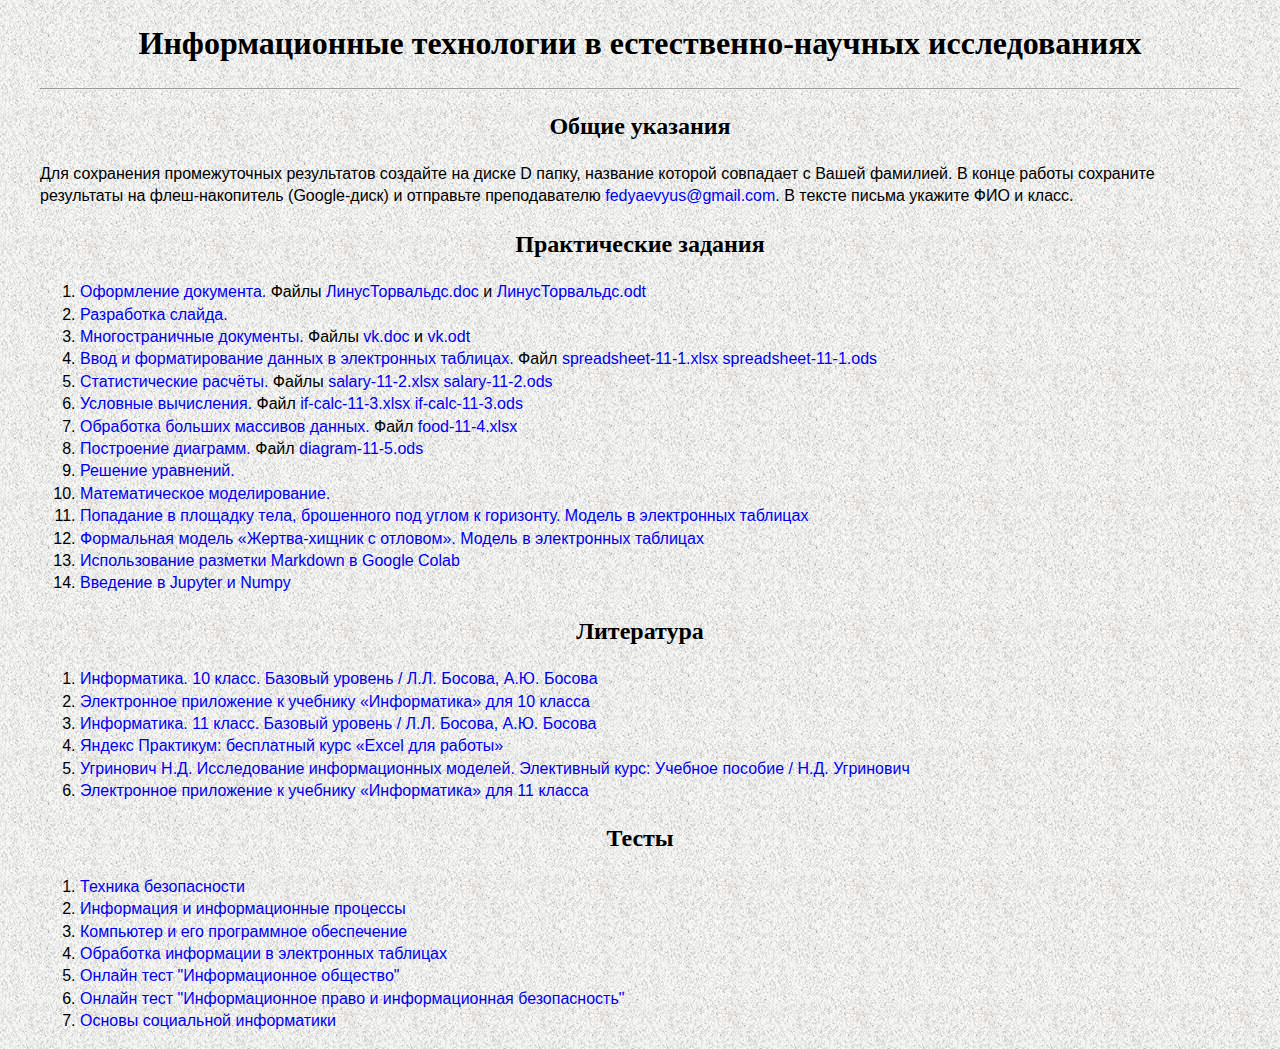
==== index.html @ 2940d7fc "add link" ====
<!DOCTYPE html>
<html lang="ru">
<head>
    <meta charset="UTF-8">
    <meta http-equiv="X-UA-Compatible" content="IE=edge">
    <meta name="viewport" content="width=device-width, initial-scale=1.0">
    <title>Информационные технологии в естественнонаучных исследованиях</title>
    <link rel="stylesheet" type="text/css" href="style.css">
</head>
<body>
  <section class="center">
	<h1>Информационные технологии в естественно-научных исследованиях</h1>
	<hr>

	<h2>Общие указания</h2>
	<p>
	Для сохранения промежуточных результатов создайте на диске D папку, название которой совпадает с Вашей фамилией. В конце работы сохраните результаты на флеш-накопитель (Google-диск) и отправьте преподавателю <a href="mailto:fedyaevyus@gmail.com?subject=exel">fedyaevyus@gmail.com</a>. В тексте письма укажите ФИО и класс. 
	</p>	
	
	<h2>Практические задания</h2>
	<ol>
	<li><a href="doc/work-10-1.pdf">Оформление документа.</a> Файлы <a href="doc/ЛинусТорвальдс.doc" download>ЛинусТорвальдс.doc</a> и <a href="doc/ЛинусТорвальдс.odt" download>ЛинусТорвальдс.odt</a></li>
	<li><a href="doc/work-10-2.pdf">Разработка слайда.</a></li>
	<li><a href="doc/work-10-3.pdf">Многостраничные документы.</a> Файлы <a href="doc/vk.doc" download>vk.doc</a> и <a href="doc/vk.odt" download>vk.odt</a></li>
	<li><a href="doc/spreadsheet-11-1.pdf">Ввод и форматирование данных в электронных таблицах.</a> Файл <a href="doc/spreadsheet-11-1.xlsx" download>spreadsheet-11-1.xlsx</a> <a href="doc/spreadsheet-11-1.ods" download>spreadsheet-11-1.ods</a></li>
	<li><a href="doc/salary-11-2.pdf">Статистические расчёты.</a> Файлы <a href="doc/salary-11-2.xlsx" download>salary-11-2.xlsx</a> <a href="doc/salary-11-2.ods" download>salary-11-2.ods</a></li>
	<li><a href="doc/if-calc-11-3.pdf">Условные вычисления.</a> Файл <a href="doc/if-calc-11-3.xlsx" download>if-calc-11-3.xlsx</a> <a href="doc/if-calc-11-3.ods" download>if-calc-11-3.ods</a></li>
	<li><a href="doc/food-11-4.pdf">Обработка больших массивов данных.</a> Файл <a href="doc/food-11-4.xlsx" download>food-11-4.xlsx</a></li>
	<li><a href="doc/diagram-11-5.pdf">Построение диаграмм.</a> Файл <a href="doc/diagram-11-5.ods" download>diagram-11-5.ods</a></li>
	<li><a href="doc/equations-11-6.pdf">Решение уравнений.</a></li>
	<li><a href="doc/matmod-11-7.pdf">Математическое моделирование.</a></li>
	<!-- <li><a href="doc/exel.pdf">Обработка данных средствами электронных таблиц</a></li>
	<li><a href="doc/exel2.pdf">Обработка данных средствами электронных таблиц (продолжение)</a></li> -->
	<li><a href="lab1/theory.html">Попадание в площадку тела, брошенного под углом к горизонту.</a> <a href="lab1/model.html">Модель в электронных таблицах</a></li>
	<li><a href="lab2/theory.html">Формальная модель «Жертва-хищник с отловом».</a> <a href="lab2/model.html">Модель в электронных таблицах</a></li>
	<li><a href="https://colab.research.google.com/drive/17YW-6Ntea_Bh36w75MZNaaAYMwnl1q3_?usp=sharing">Использование разметки Markdown в Google Colab</a></li>
	<li><a href="https://drive.google.com/file/d/1kWaAQxipirm4a_eimm8IfoyRMH-O7dfG/view?usp=sharing">Введение в Jupyter и Numpy</a></li>
	</ol>

	<h2>Литература</h2>
	<ol>
	<li><a href="doc/bosova10.pdf">
	Информатика. 10 класс. Базовый уровень / Л.Л. Босова, А.Ю. Босова
	</a></li>
	<li><a href="https://lbz.ru/metodist/authors/informatika/3/eor10.php">
	Электронное приложение к учебнику «Информатика» для 10 класса
	</a></li>
	<li><a href="doc/bosova11.pdf">
	Информатика. 11 класс. Базовый уровень / Л.Л. Босова, А.Ю. Босова
	</a></li>
	<li><a href="https://practicum.yandex.ru/excel-for-work/">
		Яндекс Практикум: бесплатный курс «Excel для работы»
	</a></li>
	<li><a href="doc/ugrinovich.pdf">
	Угринович Н.Д. Исследование информационных моделей. Элективный курс: Учебное пособие / Н.Д. Угринович
	</a></li>
	<li><a href="https://lbz.ru/metodist/authors/informatika/3/eor11.php">
	Электронное приложение к учебнику «Информатика» для 11 класса
	</a></li>
	</ol>

	<h2>Тесты</h2>
	<ol>
	<li><a href="https://kpolyakov.spb.ru/school/test10/1.htm">
	Техника безопасности</a></li>
	<li><a href="test/test-10-1.exe">
	Информация и информационные процессы</a></li>
	<li><a href="test/test-10-2.exe">
	Компьютер и его программное обеспечение</a></li>
	<li><a href="test/test-11-1.exe">
	Обработка информации в электронных таблицах</a></li>
	<li><a href="https://onlinetestpad.com/hpgkdnbq2s2vk">
	Онлайн тест "Информационное общество"</a></li>
	<li><a href="https://onlinetestpad.com/hpeyqph3ln5my">
	Онлайн тест "Информационное право и информационная безопасность"</a></li>
	<li><a href="test/test-11-5.exe">
	Основы социальной информатики</a></li>
	</ol>
  </section>
    
</body>
</html>
---- style.css ----
body {
	background-image:url(image/fon.jpg);
    color: #000000;
    font: 1em/1.4 Arial, sans-serif;
}
h1, h2, h3 {
	font-family: Georgia, Times, serif;
	text-align:center;
}
ul {
	list-style-type:square;
}
img {
	margin: 5px;
}
code {
	font: bolder 1em/1.4 "Courier New", Courier, monospace;
}
a {
	text-decoration: none;
}
a:hover, a:active {
	color: #ba1000;
	text-decoration: underline;
}

.example {
	font: 14px "Courier New", Courier, monospace;
}
.attribute, .property {
	color:#e6550d;
	white-space: nowrap;
}
.at-rule {
	color:#e6550d;
}
.value {
	color: #31a354;
}
.element {
	color: navy;
}
code.element::before {
	content: "<";
}
code.element::after {
	content: ">";
}
.center{
	width: 1200px;
	margin: 0 auto;
}
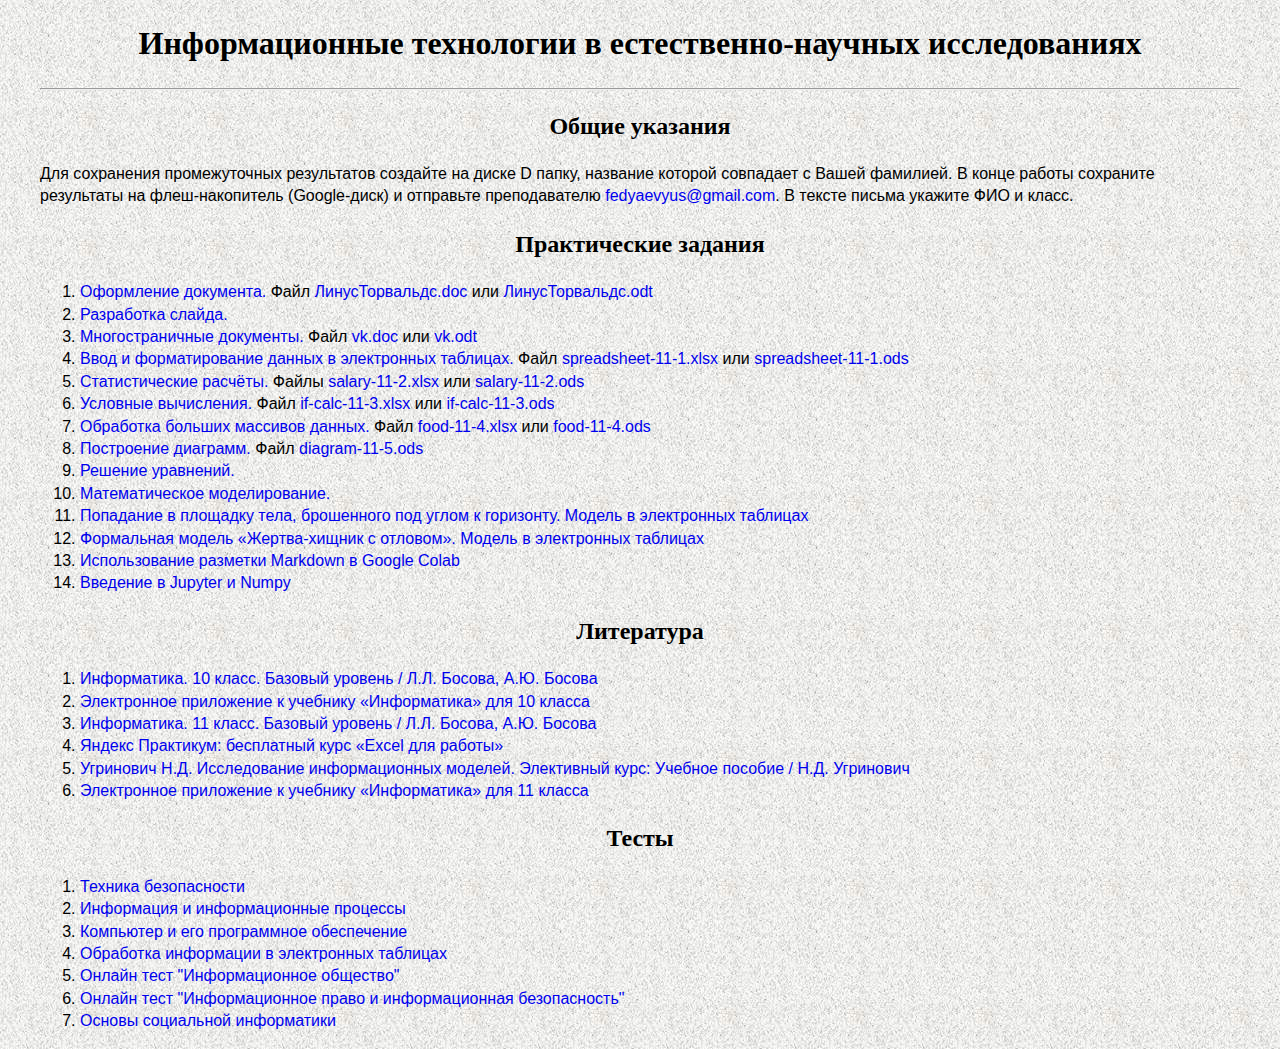
==== commit b0c72428: "add link" ====
--- a/index.html
+++ b/index.html
@@ -19,13 +19,13 @@
 	
 	<h2>Практические задания</h2>
 	<ol>
-	<li><a href="doc/work-10-1.pdf">Оформление документа.</a> Файлы <a href="doc/ЛинусТорвальдс.doc" download>ЛинусТорвальдс.doc</a> и <a href="doc/ЛинусТорвальдс.odt" download>ЛинусТорвальдс.odt</a></li>
+	<li><a href="doc/work-10-1.pdf">Оформление документа.</a> Файл <a href="doc/ЛинусТорвальдс.doc" download>ЛинусТорвальдс.doc</a> или <a href="doc/ЛинусТорвальдс.odt" download>ЛинусТорвальдс.odt</a></li>
 	<li><a href="doc/work-10-2.pdf">Разработка слайда.</a></li>
-	<li><a href="doc/work-10-3.pdf">Многостраничные документы.</a> Файлы <a href="doc/vk.doc" download>vk.doc</a> и <a href="doc/vk.odt" download>vk.odt</a></li>
-	<li><a href="doc/spreadsheet-11-1.pdf">Ввод и форматирование данных в электронных таблицах.</a> Файл <a href="doc/spreadsheet-11-1.xlsx" download>spreadsheet-11-1.xlsx</a> <a href="doc/spreadsheet-11-1.ods" download>spreadsheet-11-1.ods</a></li>
-	<li><a href="doc/salary-11-2.pdf">Статистические расчёты.</a> Файлы <a href="doc/salary-11-2.xlsx" download>salary-11-2.xlsx</a> <a href="doc/salary-11-2.ods" download>salary-11-2.ods</a></li>
-	<li><a href="doc/if-calc-11-3.pdf">Условные вычисления.</a> Файл <a href="doc/if-calc-11-3.xlsx" download>if-calc-11-3.xlsx</a> <a href="doc/if-calc-11-3.ods" download>if-calc-11-3.ods</a></li>
-	<li><a href="doc/food-11-4.pdf">Обработка больших массивов данных.</a> Файл <a href="doc/food-11-4.xlsx" download>food-11-4.xlsx</a></li>
+	<li><a href="doc/work-10-3.pdf">Многостраничные документы.</a> Файл <a href="doc/vk.doc" download>vk.doc</a> или <a href="doc/vk.odt" download>vk.odt</a></li>
+	<li><a href="doc/spreadsheet-11-1.pdf">Ввод и форматирование данных в электронных таблицах.</a> Файл <a href="doc/spreadsheet-11-1.xlsx" download>spreadsheet-11-1.xlsx</a> или <a href="doc/spreadsheet-11-1.ods" download>spreadsheet-11-1.ods</a></li>
+	<li><a href="doc/salary-11-2.pdf">Статистические расчёты.</a> Файлы <a href="doc/salary-11-2.xlsx" download>salary-11-2.xlsx</a> или <a href="doc/salary-11-2.ods" download>salary-11-2.ods</a></li>
+	<li><a href="doc/if-calc-11-3.pdf">Условные вычисления.</a> Файл <a href="doc/if-calc-11-3.xlsx" download>if-calc-11-3.xlsx</a> или <a href="doc/if-calc-11-3.ods" download>if-calc-11-3.ods</a></li>
+	<li><a href="doc/food-11-4.pdf">Обработка больших массивов данных.</a> Файл <a href="doc/food-11-4.xlsx" download>food-11-4.xlsx</a> или <a href="doc/food-11-4.ods" download>food-11-4.ods</a></li>
 	<li><a href="doc/diagram-11-5.pdf">Построение диаграмм.</a> Файл <a href="doc/diagram-11-5.ods" download>diagram-11-5.ods</a></li>
 	<li><a href="doc/equations-11-6.pdf">Решение уравнений.</a></li>
 	<li><a href="doc/matmod-11-7.pdf">Математическое моделирование.</a></li>
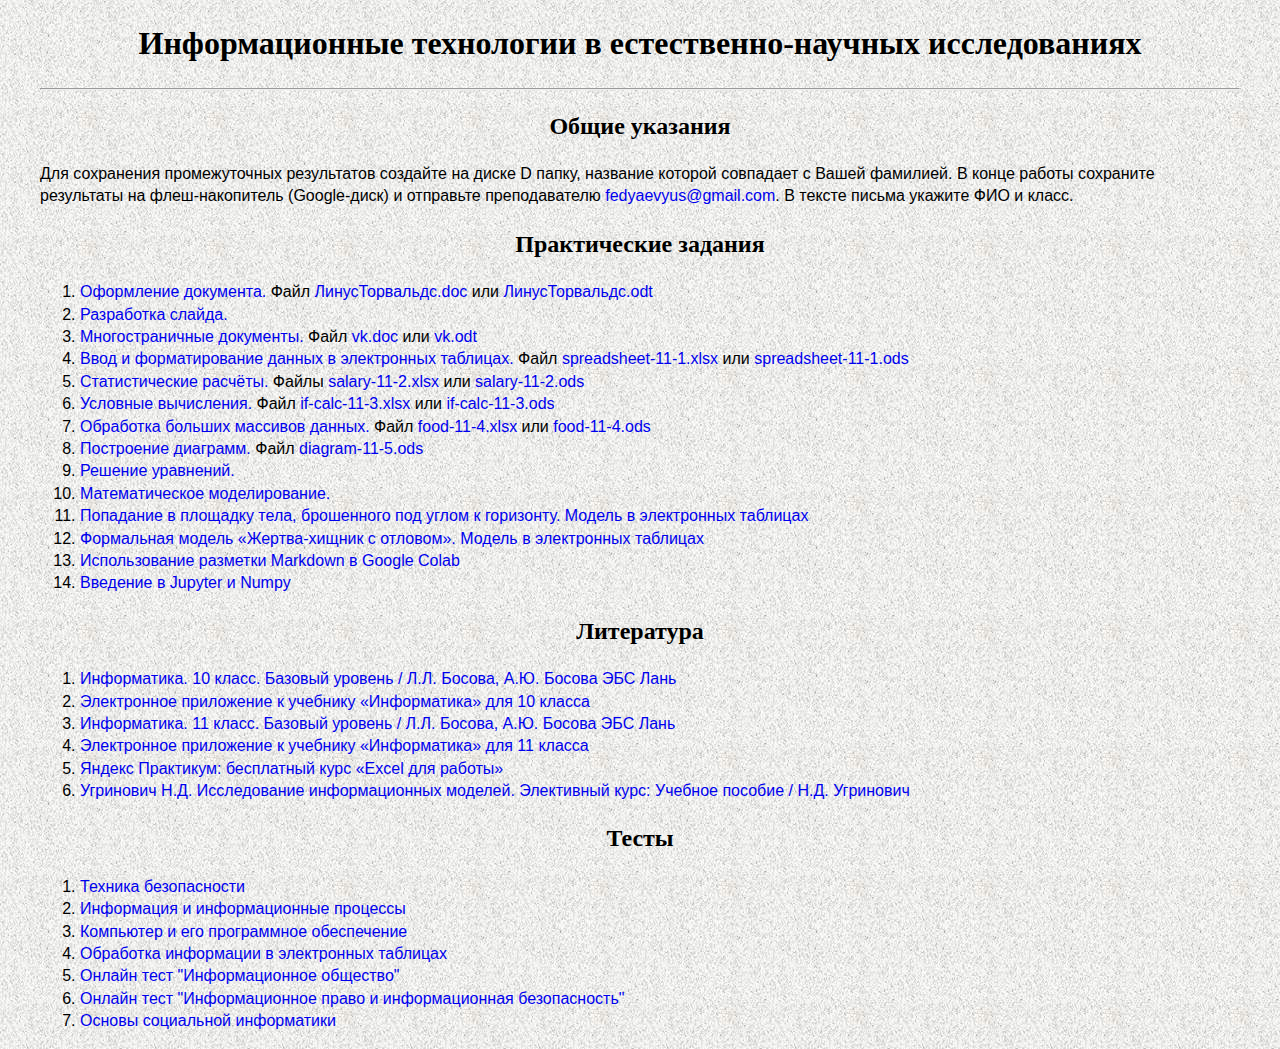
==== commit dff14642: "add links" ====
--- a/index.html
+++ b/index.html
@@ -1,82 +1,102 @@
 <!DOCTYPE html>
 <html lang="ru">
+
 <head>
-    <meta charset="UTF-8">
-    <meta http-equiv="X-UA-Compatible" content="IE=edge">
-    <meta name="viewport" content="width=device-width, initial-scale=1.0">
-    <title>Информационные технологии в естественнонаучных исследованиях</title>
-    <link rel="stylesheet" type="text/css" href="style.css">
+	<meta charset="UTF-8">
+	<meta http-equiv="X-UA-Compatible" content="IE=edge">
+	<meta name="viewport" content="width=device-width, initial-scale=1.0">
+	<title>Информационные технологии в естественнонаучных исследованиях</title>
+	<link rel="stylesheet" type="text/css" href="style.css">
 </head>
+
 <body>
-  <section class="center">
-	<h1>Информационные технологии в естественно-научных исследованиях</h1>
-	<hr>
+	<section class="center">
+		<h1>Информационные технологии в естественно-научных исследованиях</h1>
+		<hr>
 
-	<h2>Общие указания</h2>
-	<p>
-	Для сохранения промежуточных результатов создайте на диске D папку, название которой совпадает с Вашей фамилией. В конце работы сохраните результаты на флеш-накопитель (Google-диск) и отправьте преподавателю <a href="mailto:fedyaevyus@gmail.com?subject=exel">fedyaevyus@gmail.com</a>. В тексте письма укажите ФИО и класс. 
-	</p>	
-	
-	<h2>Практические задания</h2>
-	<ol>
-	<li><a href="doc/work-10-1.pdf">Оформление документа.</a> Файл <a href="doc/ЛинусТорвальдс.doc" download>ЛинусТорвальдс.doc</a> или <a href="doc/ЛинусТорвальдс.odt" download>ЛинусТорвальдс.odt</a></li>
-	<li><a href="doc/work-10-2.pdf">Разработка слайда.</a></li>
-	<li><a href="doc/work-10-3.pdf">Многостраничные документы.</a> Файл <a href="doc/vk.doc" download>vk.doc</a> или <a href="doc/vk.odt" download>vk.odt</a></li>
-	<li><a href="doc/spreadsheet-11-1.pdf">Ввод и форматирование данных в электронных таблицах.</a> Файл <a href="doc/spreadsheet-11-1.xlsx" download>spreadsheet-11-1.xlsx</a> или <a href="doc/spreadsheet-11-1.ods" download>spreadsheet-11-1.ods</a></li>
-	<li><a href="doc/salary-11-2.pdf">Статистические расчёты.</a> Файлы <a href="doc/salary-11-2.xlsx" download>salary-11-2.xlsx</a> или <a href="doc/salary-11-2.ods" download>salary-11-2.ods</a></li>
-	<li><a href="doc/if-calc-11-3.pdf">Условные вычисления.</a> Файл <a href="doc/if-calc-11-3.xlsx" download>if-calc-11-3.xlsx</a> или <a href="doc/if-calc-11-3.ods" download>if-calc-11-3.ods</a></li>
-	<li><a href="doc/food-11-4.pdf">Обработка больших массивов данных.</a> Файл <a href="doc/food-11-4.xlsx" download>food-11-4.xlsx</a> или <a href="doc/food-11-4.ods" download>food-11-4.ods</a></li>
-	<li><a href="doc/diagram-11-5.pdf">Построение диаграмм.</a> Файл <a href="doc/diagram-11-5.ods" download>diagram-11-5.ods</a></li>
-	<li><a href="doc/equations-11-6.pdf">Решение уравнений.</a></li>
-	<li><a href="doc/matmod-11-7.pdf">Математическое моделирование.</a></li>
-	<!-- <li><a href="doc/exel.pdf">Обработка данных средствами электронных таблиц</a></li>
+		<h2>Общие указания</h2>
+		<p>
+			Для сохранения промежуточных результатов создайте на диске D папку, название которой совпадает с Вашей
+			фамилией. В конце работы сохраните результаты на флеш-накопитель (Google-диск) и отправьте преподавателю <a
+				href="mailto:fedyaevyus@gmail.com?subject=exel">fedyaevyus@gmail.com</a>. В тексте письма укажите ФИО и
+			класс.
+		</p>
+
+		<h2>Практические задания</h2>
+		<ol>
+			<li><a href="doc/work-10-1.pdf">Оформление документа.</a> Файл <a href="doc/ЛинусТорвальдс.doc"
+					download>ЛинусТорвальдс.doc</a> или <a href="doc/ЛинусТорвальдс.odt" download>ЛинусТорвальдс.odt</a>
+			</li>
+			<li><a href="doc/work-10-2.pdf">Разработка слайда.</a></li>
+			<li><a href="doc/work-10-3.pdf">Многостраничные документы.</a> Файл <a href="doc/vk.doc" download>vk.doc</a>
+				или <a href="doc/vk.odt" download>vk.odt</a></li>
+			<li><a href="doc/spreadsheet-11-1.pdf">Ввод и форматирование данных в электронных таблицах.</a> Файл <a
+					href="doc/spreadsheet-11-1.xlsx" download>spreadsheet-11-1.xlsx</a> или <a
+					href="doc/spreadsheet-11-1.ods" download>spreadsheet-11-1.ods</a></li>
+			<li><a href="doc/salary-11-2.pdf">Статистические расчёты.</a> Файлы <a href="doc/salary-11-2.xlsx"
+					download>salary-11-2.xlsx</a> или <a href="doc/salary-11-2.ods" download>salary-11-2.ods</a></li>
+			<li><a href="doc/if-calc-11-3.pdf">Условные вычисления.</a> Файл <a href="doc/if-calc-11-3.xlsx"
+					download>if-calc-11-3.xlsx</a> или <a href="doc/if-calc-11-3.ods" download>if-calc-11-3.ods</a></li>
+			<li><a href="doc/food-11-4.pdf">Обработка больших массивов данных.</a> Файл <a href="doc/food-11-4.xlsx"
+					download>food-11-4.xlsx</a> или <a href="doc/food-11-4.ods" download>food-11-4.ods</a></li>
+			<li><a href="doc/diagram-11-5.pdf">Построение диаграмм.</a> Файл <a href="doc/diagram-11-5.ods"
+					download>diagram-11-5.ods</a></li>
+			<li><a href="doc/equations-11-6.pdf">Решение уравнений.</a></li>
+			<li><a href="doc/matmod-11-7.pdf">Математическое моделирование.</a></li>
+			<!-- <li><a href="doc/exel.pdf">Обработка данных средствами электронных таблиц</a></li>
 	<li><a href="doc/exel2.pdf">Обработка данных средствами электронных таблиц (продолжение)</a></li> -->
-	<li><a href="lab1/theory.html">Попадание в площадку тела, брошенного под углом к горизонту.</a> <a href="lab1/model.html">Модель в электронных таблицах</a></li>
-	<li><a href="lab2/theory.html">Формальная модель «Жертва-хищник с отловом».</a> <a href="lab2/model.html">Модель в электронных таблицах</a></li>
-	<li><a href="https://colab.research.google.com/drive/17YW-6Ntea_Bh36w75MZNaaAYMwnl1q3_?usp=sharing">Использование разметки Markdown в Google Colab</a></li>
-	<li><a href="https://drive.google.com/file/d/1kWaAQxipirm4a_eimm8IfoyRMH-O7dfG/view?usp=sharing">Введение в Jupyter и Numpy</a></li>
-	</ol>
+			<li><a href="lab1/theory.html">Попадание в площадку тела, брошенного под углом к горизонту.</a> <a
+					href="lab1/model.html">Модель в электронных таблицах</a></li>
+			<li><a href="lab2/theory.html">Формальная модель «Жертва-хищник с отловом».</a> <a
+					href="lab2/model.html">Модель в электронных таблицах</a></li>
+			<li><a href="https://colab.research.google.com/drive/17YW-6Ntea_Bh36w75MZNaaAYMwnl1q3_?usp=sharing">Использование
+					разметки Markdown в Google Colab</a></li>
+			<li><a href="https://drive.google.com/file/d/1kWaAQxipirm4a_eimm8IfoyRMH-O7dfG/view?usp=sharing">Введение в
+					Jupyter и Numpy</a></li>
+		</ol>
 
-	<h2>Литература</h2>
-	<ol>
-	<li><a href="doc/bosova10.pdf">
-	Информатика. 10 класс. Базовый уровень / Л.Л. Босова, А.Ю. Босова
-	</a></li>
-	<li><a href="https://lbz.ru/metodist/authors/informatika/3/eor10.php">
-	Электронное приложение к учебнику «Информатика» для 10 класса
-	</a></li>
-	<li><a href="doc/bosova11.pdf">
-	Информатика. 11 класс. Базовый уровень / Л.Л. Босова, А.Ю. Босова
-	</a></li>
-	<li><a href="https://practicum.yandex.ru/excel-for-work/">
-		Яндекс Практикум: бесплатный курс «Excel для работы»
-	</a></li>
-	<li><a href="doc/ugrinovich.pdf">
-	Угринович Н.Д. Исследование информационных моделей. Элективный курс: Учебное пособие / Н.Д. Угринович
-	</a></li>
-	<li><a href="https://lbz.ru/metodist/authors/informatika/3/eor11.php">
-	Электронное приложение к учебнику «Информатика» для 11 класса
-	</a></li>
-	</ol>
+		<h2>Литература</h2>
+		<ol>
+			<li><a href="doc/bosova10.pdf">
+					Информатика. 10 класс. Базовый уровень / Л.Л. Босова, А.Ю. Босова
+				</a> <a href="https://e.lanbook.com/book/334910">ЭБС Лань</a></li>
+			<li><a href="https://bosova.ru/metodist/authors/informatika/3/eor10.php">
+					Электронное приложение к учебнику «Информатика» для 10 класса
+				</a></li>
+			<li><a href="doc/bosova11.pdf">
+					Информатика. 11 класс. Базовый уровень / Л.Л. Босова, А.Ю. Босова
+				</a> <a href="https://e.lanbook.com/book/334913">ЭБС Лань</a></li>
+			<li><a href="https://bosova.ru/metodist/authors/informatika/3/eor11.php">
+					Электронное приложение к учебнику «Информатика» для 11 класса
+				</a></li>
+			<li><a href="https://practicum.yandex.ru/excel-for-work/">
+					Яндекс Практикум: бесплатный курс «Excel для работы»
+				</a></li>
+			<li><a href="doc/ugrinovich.pdf">
+					Угринович Н.Д. Исследование информационных моделей. Элективный курс: Учебное пособие / Н.Д.
+					Угринович
+				</a></li>
+		</ol>
 
-	<h2>Тесты</h2>
-	<ol>
-	<li><a href="https://kpolyakov.spb.ru/school/test10/1.htm">
-	Техника безопасности</a></li>
-	<li><a href="test/test-10-1.exe">
-	Информация и информационные процессы</a></li>
-	<li><a href="test/test-10-2.exe">
-	Компьютер и его программное обеспечение</a></li>
-	<li><a href="test/test-11-1.exe">
-	Обработка информации в электронных таблицах</a></li>
-	<li><a href="https://onlinetestpad.com/hpgkdnbq2s2vk">
-	Онлайн тест "Информационное общество"</a></li>
-	<li><a href="https://onlinetestpad.com/hpeyqph3ln5my">
-	Онлайн тест "Информационное право и информационная безопасность"</a></li>
-	<li><a href="test/test-11-5.exe">
-	Основы социальной информатики</a></li>
-	</ol>
-  </section>
-    
+		<h2>Тесты</h2>
+		<ol>
+			<li><a href="https://kpolyakov.spb.ru/school/test10/1.htm">
+					Техника безопасности</a></li>
+			<li><a href="test/test-10-1.exe">
+					Информация и информационные процессы</a></li>
+			<li><a href="test/test-10-2.exe">
+					Компьютер и его программное обеспечение</a></li>
+			<li><a href="test/test-11-1.exe">
+					Обработка информации в электронных таблицах</a></li>
+			<li><a href="https://onlinetestpad.com/hpgkdnbq2s2vk">
+					Онлайн тест "Информационное общество"</a></li>
+			<li><a href="https://onlinetestpad.com/hpeyqph3ln5my">
+					Онлайн тест "Информационное право и информационная безопасность"</a></li>
+			<li><a href="test/test-11-5.exe">
+					Основы социальной информатики</a></li>
+		</ol>
+	</section>
+
 </body>
-</html>
+
+</html>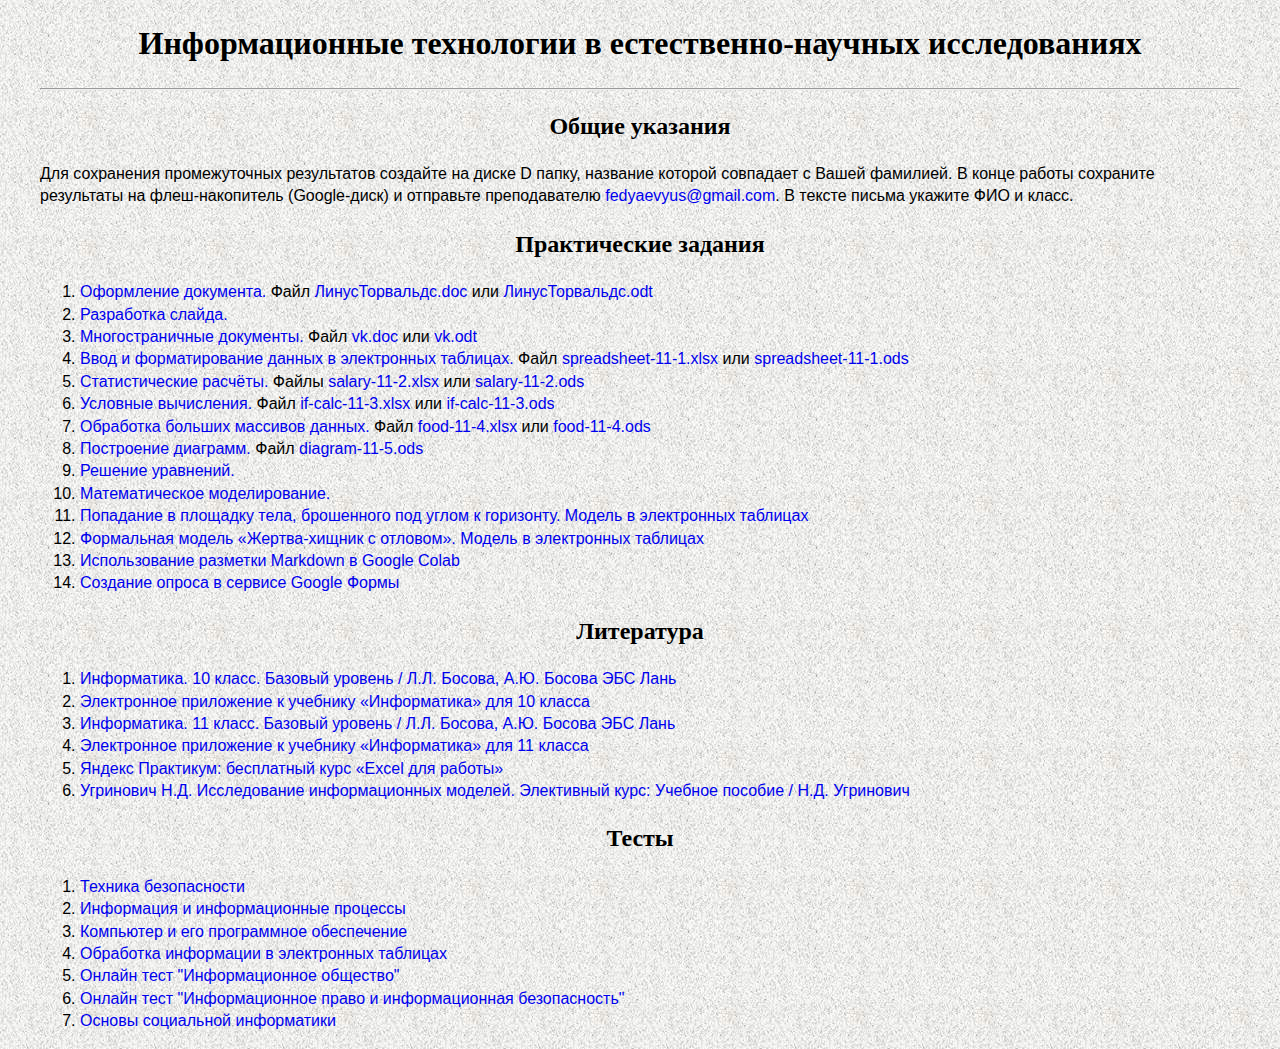
==== commit eacfe6df: "Добавить задание 14" ====
--- a/index.html
+++ b/index.html
@@ -51,8 +51,9 @@
 					href="lab2/model.html">Модель в электронных таблицах</a></li>
 			<li><a href="https://colab.research.google.com/drive/17YW-6Ntea_Bh36w75MZNaaAYMwnl1q3_?usp=sharing">Использование
 					разметки Markdown в Google Colab</a></li>
-			<li><a href="https://drive.google.com/file/d/1kWaAQxipirm4a_eimm8IfoyRMH-O7dfG/view?usp=sharing">Введение в
-					Jupyter и Numpy</a></li>
+			<li><a href="doc/survey.pdf">Создание опроса в сервисе Google Формы</a></li>
+				<!-- <li><a href="https://drive.google.com/file/d/1kWaAQxipirm4a_eimm8IfoyRMH-O7dfG/view?usp=sharing">Введение в
+					Jupyter и Numpy</a></li> -->
 		</ol>
 
 		<h2>Литература</h2>
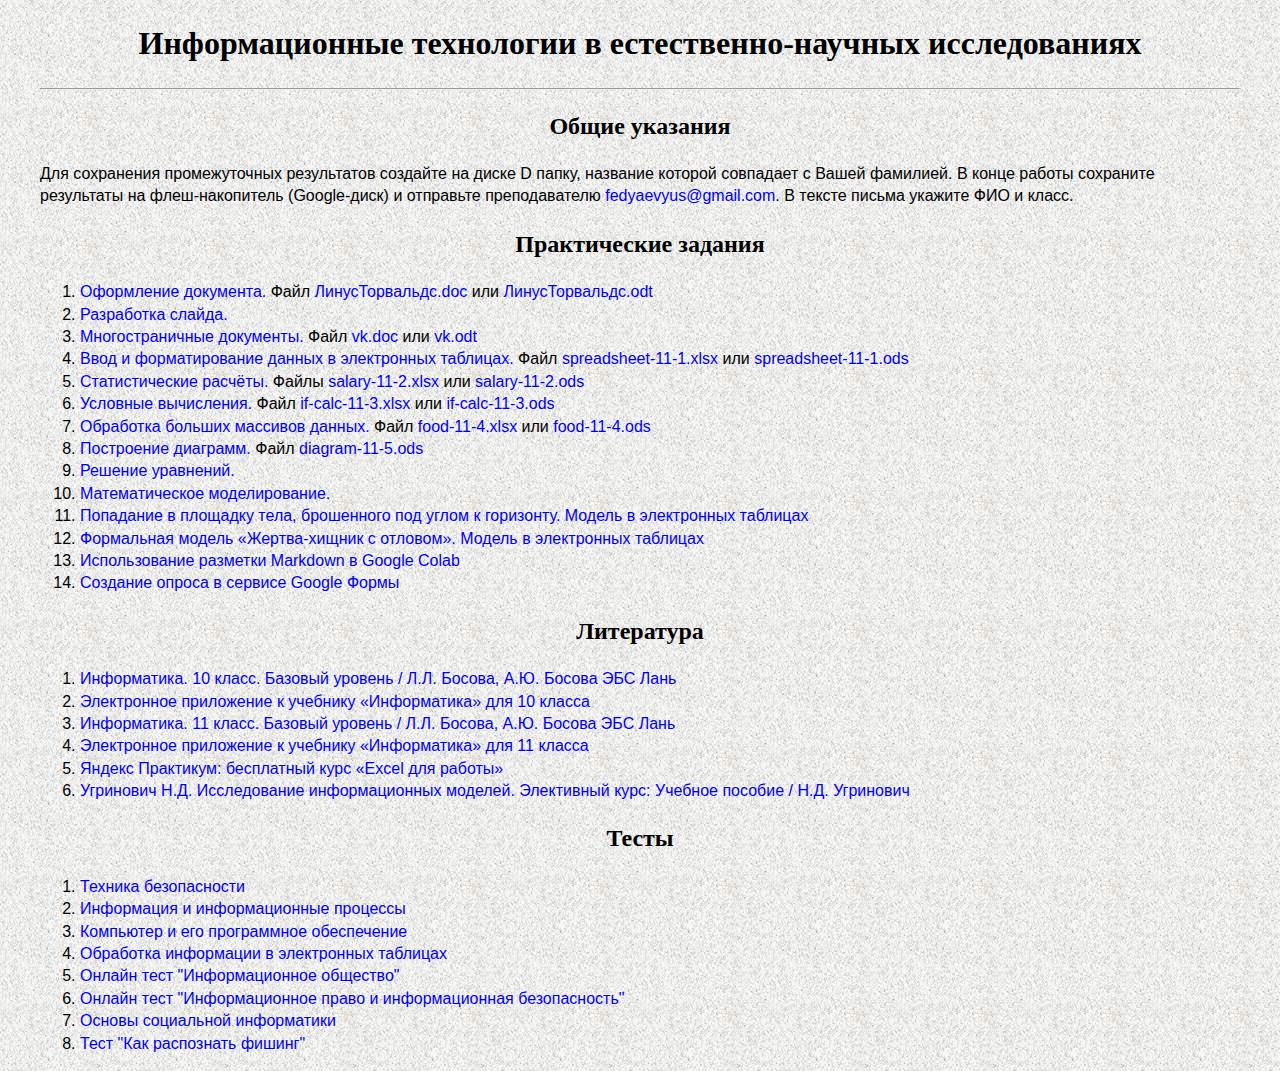
==== commit fd771073: "Update index.html" ====
--- a/index.html
+++ b/index.html
@@ -51,7 +51,7 @@
 					href="lab2/model.html">Модель в электронных таблицах</a></li>
 			<li><a href="https://colab.research.google.com/drive/17YW-6Ntea_Bh36w75MZNaaAYMwnl1q3_?usp=sharing">Использование
 					разметки Markdown в Google Colab</a></li>
-			<li><a href="doc/survey.pdf">Создание опроса в сервисе Google Формы</a></li>
+			<li><a href="doc/forms.pdf">Создание опроса в сервисе Google Формы</a></li>
 				<!-- <li><a href="https://drive.google.com/file/d/1kWaAQxipirm4a_eimm8IfoyRMH-O7dfG/view?usp=sharing">Введение в
 					Jupyter и Numpy</a></li> -->
 		</ol>
@@ -95,9 +95,11 @@
 					Онлайн тест "Информационное право и информационная безопасность"</a></li>
 			<li><a href="test/test-11-5.exe">
 					Основы социальной информатики</a></li>
+			<li><a href="https://phishingquiz.withgoogle.com/">
+					Тест &quot;Как распознать фишинг&quot;</a></li>
 		</ol>
 	</section>
 
 </body>
 
-</html>+</html>
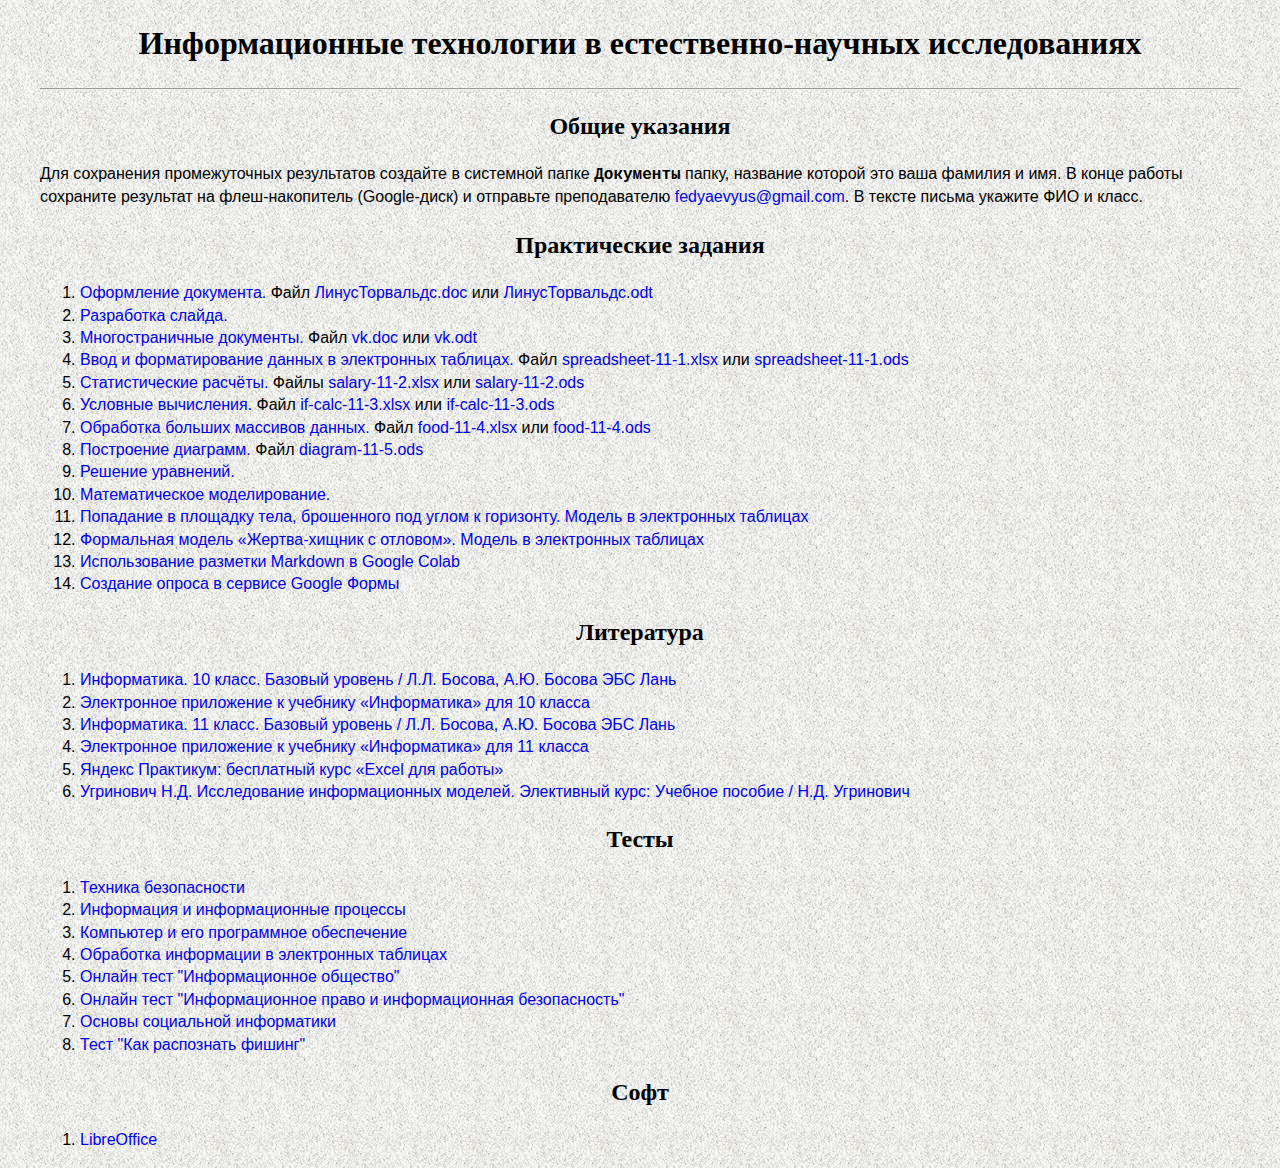
==== commit 4493d601: "add soft" ====
--- a/index.html
+++ b/index.html
@@ -16,10 +16,8 @@
 
 		<h2>Общие указания</h2>
 		<p>
-			Для сохранения промежуточных результатов создайте на диске D папку, название которой совпадает с Вашей
-			фамилией. В конце работы сохраните результаты на флеш-накопитель (Google-диск) и отправьте преподавателю <a
-				href="mailto:fedyaevyus@gmail.com?subject=exel">fedyaevyus@gmail.com</a>. В тексте письма укажите ФИО и
-			класс.
+			Для сохранения промежуточных результатов создайте в системной папке <code>Документы</code> папку, название которой это ваша фамилия и имя. В конце работы сохраните результат на флеш-накопитель (Google-диск) и отправьте преподавателю <a
+				href="mailto:fedyaevyus@gmail.com?subject=exel">fedyaevyus@gmail.com</a>. В тексте письма укажите ФИО и класс.
 		</p>
 
 		<h2>Практические задания</h2>
@@ -98,6 +96,14 @@
 			<li><a href="https://phishingquiz.withgoogle.com/">
 					Тест &quot;Как распознать фишинг&quot;</a></li>
 		</ol>
+
+		<h2>Софт</h2>
+		<ol>
+			<li>
+				<a href="https://ru.libreoffice.org/">LibreOffice</a>
+			</li>
+		</ol>
+
 	</section>
 
 </body>
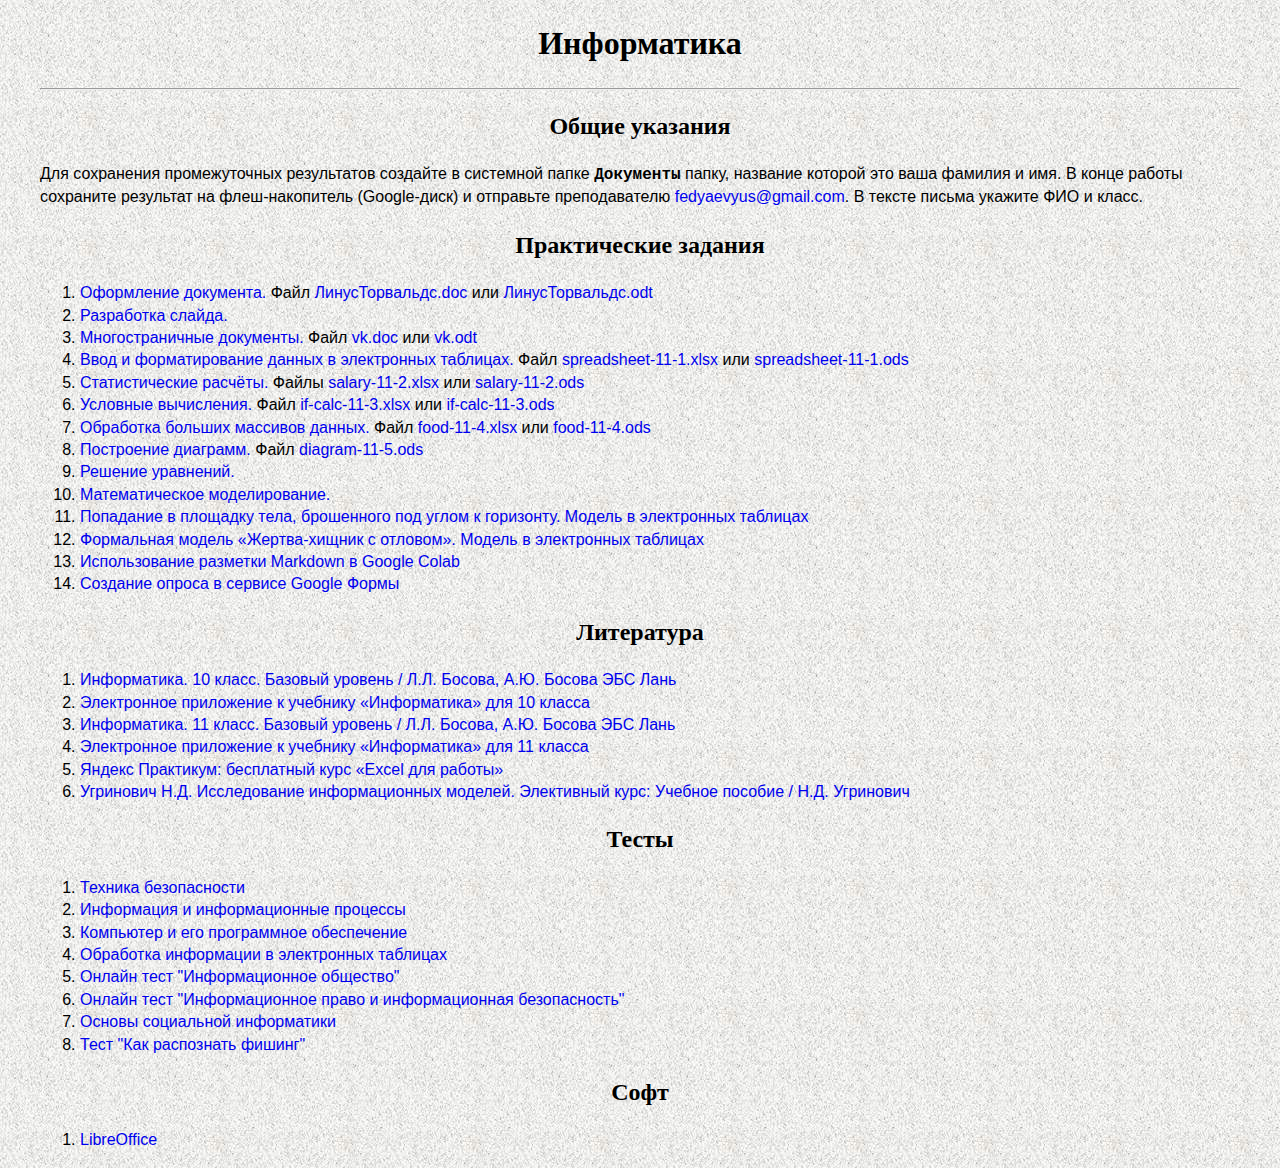
==== commit 5073e422: "Update index.html" ====
--- a/index.html
+++ b/index.html
@@ -5,13 +5,13 @@
 	<meta charset="UTF-8">
 	<meta http-equiv="X-UA-Compatible" content="IE=edge">
 	<meta name="viewport" content="width=device-width, initial-scale=1.0">
-	<title>Информационные технологии в естественнонаучных исследованиях</title>
+	<title>Информатика</title>
 	<link rel="stylesheet" type="text/css" href="style.css">
 </head>
 
 <body>
 	<section class="center">
-		<h1>Информационные технологии в естественно-научных исследованиях</h1>
+		<h1>Информатика</h1>
 		<hr>
 
 		<h2>Общие указания</h2>
